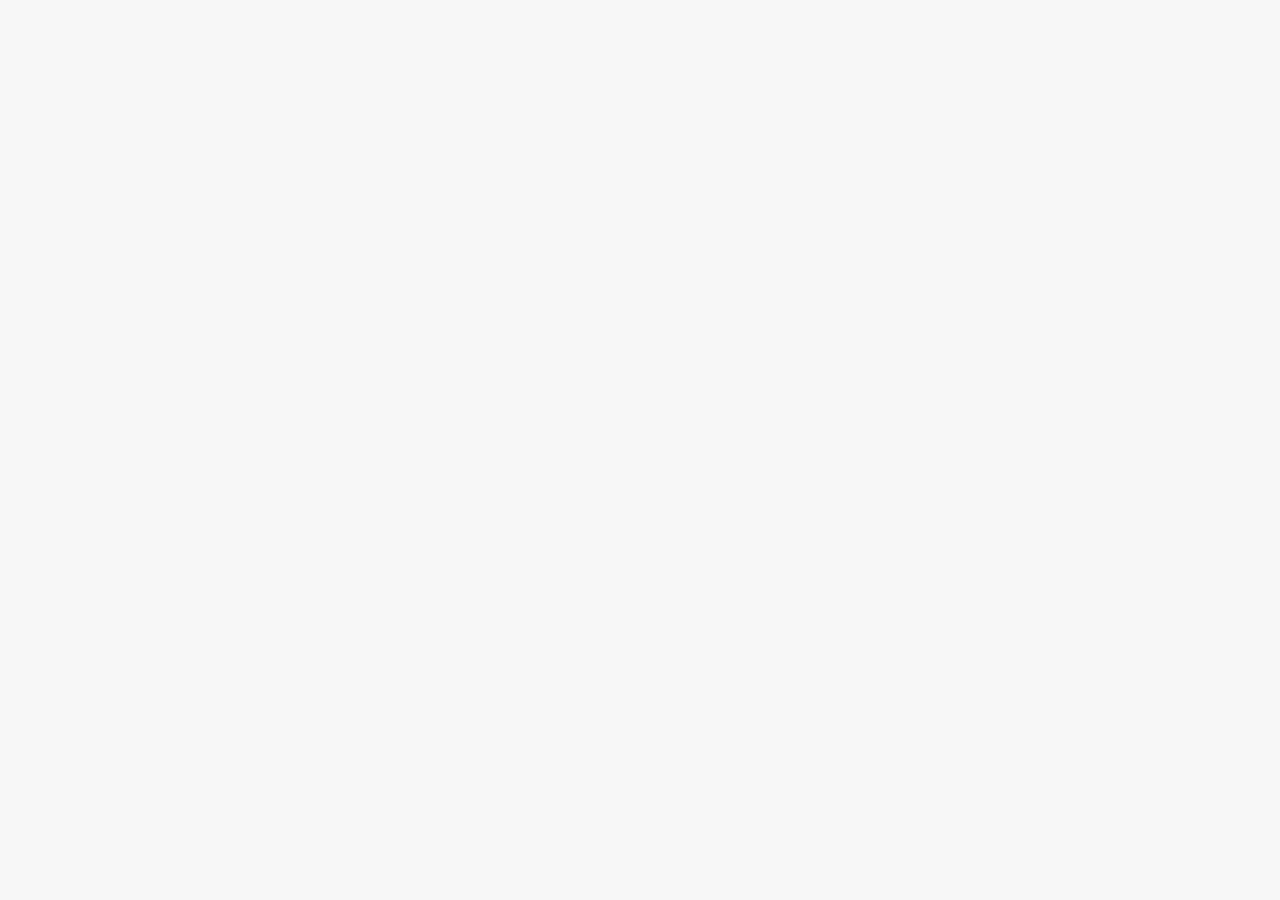
==== index.html @ 1131e484 "initial commit" ====
<!DOCTYPE html>
<html lang="en">
  <head>
    <meta charset="UTF-8" />
    <meta name="viewport" content="width=device-width, initial-scale=1.0" />
    <title>NBA 3 Point Record</title>
    <link rel="stylesheet" type="text/css" href="style.css" />
  </head>

  <body>
    <div id="chart"></div>

    <script src="https://d3js.org/d3.v6.js"></script>
    <script src="app.js"></script>
  </body>
</html>
---- style.css ----
body {
  background-color: #f7f7f7;
}

#chart {
  margin: 25px auto;
  width: 1000px;
  position: relative;
}

#tooltip {
  border: 1px solid #ccc;
  position: absolute;
  padding: 10px;
  background-color: #fff;
  display: none;
  pointer-events: none;
}

.price {
  font-weight: bold;
}
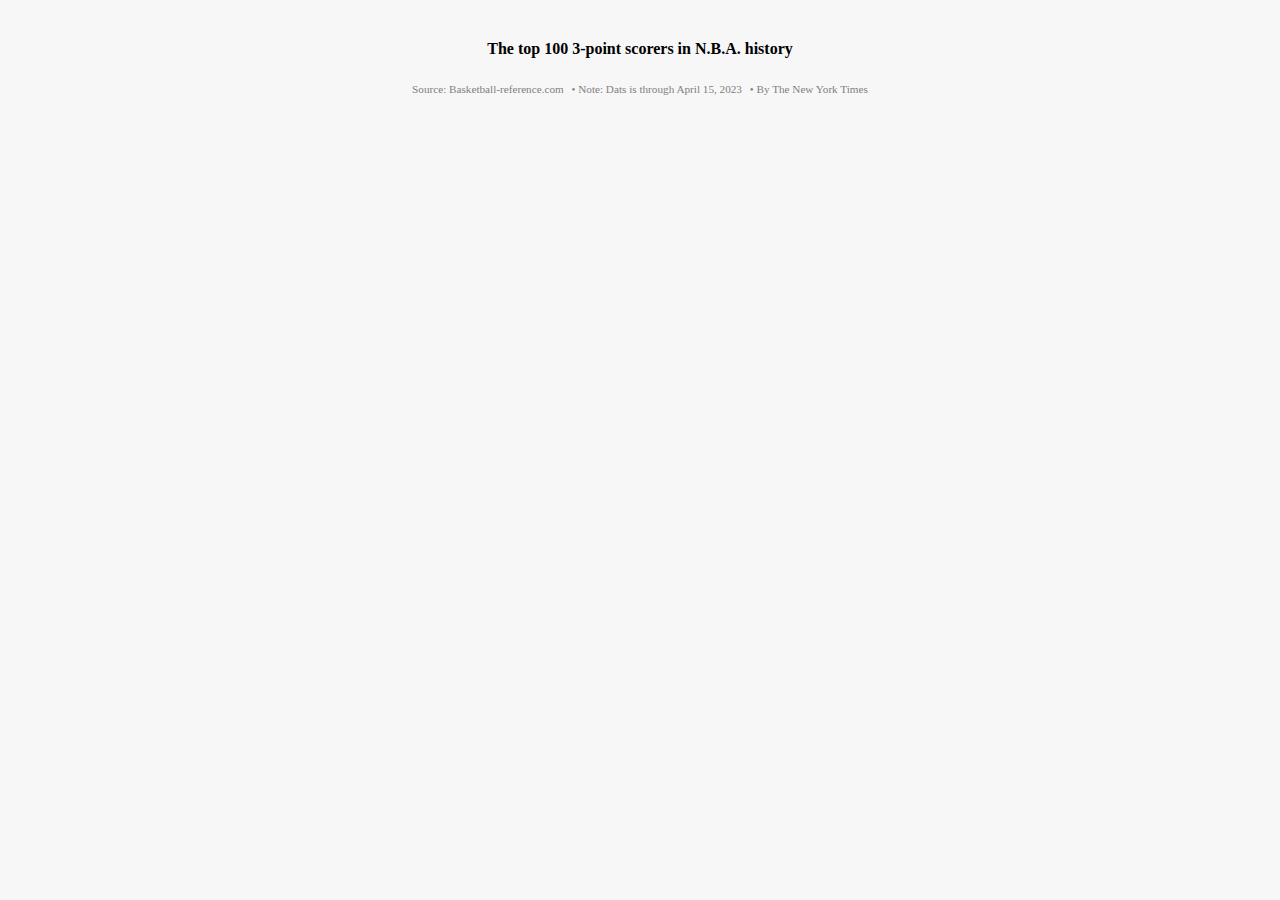
==== commit be197681: "Added title, legend, fixed clip path for Curry/Allen, and added more player data" ====
--- a/index.html
+++ b/index.html
@@ -8,9 +8,27 @@
   </head>
 
   <body>
-    <div id="chart"></div>
+    <section id="threepointers-top-100">
+      <h1 id="threepointers-top-100__title">
+        The top 100 3-point scorers in N.B.A. history
+      </h1>
+      <div id="chart"></div>
+      <div id="threepointers-top-100__credits">
+        <span class="threepointers-top-100_credits--source"
+          >Source: Basketball-reference.com</span
+        >
+        <span class="threepointers-top-100_credits--date"
+          >Note: Dats is through April 15, 2023</span
+        >
+        <span class="threepointers-top-100_credits--credit"
+          >By The New York Times</span
+        >
+      </div>
+    </section>
+    <!-- <div class="tooltip"></div> -->
 
     <script src="https://d3js.org/d3.v6.js"></script>
-    <script src="app.js"></script>
+    <!-- <script src="https://d3js.org/d3-voronoi.v1.min.js"></script> -->
+    <script type="module" src="app.js"></script>
   </body>
 </html>
--- a/style.css
+++ b/style.css
@@ -1,22 +1,59 @@
 body {
   background-color: #f7f7f7;
+  font-family: Georgia, "Times New Roman", Times, serif;
+  font-size: 0.8rem;
+}
+
+#threepointers-top-100 {
+  display: flex;
+  flex-direction: column;
+  justify-content: center;
+  align-items: center;
+}
+
+#threepointers-top-100__title {
+  font-size: 1rem;
+  padding: 0;
+  margin: 2rem 0 0 0;
+}
+
+#threepointers-top-100__credits {
+  margin: 0;
+  padding: 0;
+  font-size: 0.7rem;
+  color: grey;
+  font-weight: 500;
+}
+
+.threepointers-top-100_credits--source::after,
+.threepointers-top-100_credits--date::after {
+  content: " \2022"; /* Unicode character for bullet point */
+  padding-left: 5px;
 }
 
 #chart {
-  margin: 25px auto;
-  width: 1000px;
+  margin: 25px auto 0 auto;
+  /* width: 1000px; */
   position: relative;
 }
 
-#tooltip {
-  border: 1px solid #ccc;
-  position: absolute;
-  padding: 10px;
-  background-color: #fff;
-  display: none;
-  pointer-events: none;
+.price {
+  font-weight: 700;
 }
 
-.price {
-  font-weight: bold;
+.light {
+  font-weight: 400;
+  /* color: red; */
 }
+
+.accumulatedTotalText {
+  /* color: purple; */
+}
+
+#y-axis path.domain {
+  display: none !important;
+}
+
+#y-axis2 path.domain {
+  display: none !important;
+}
